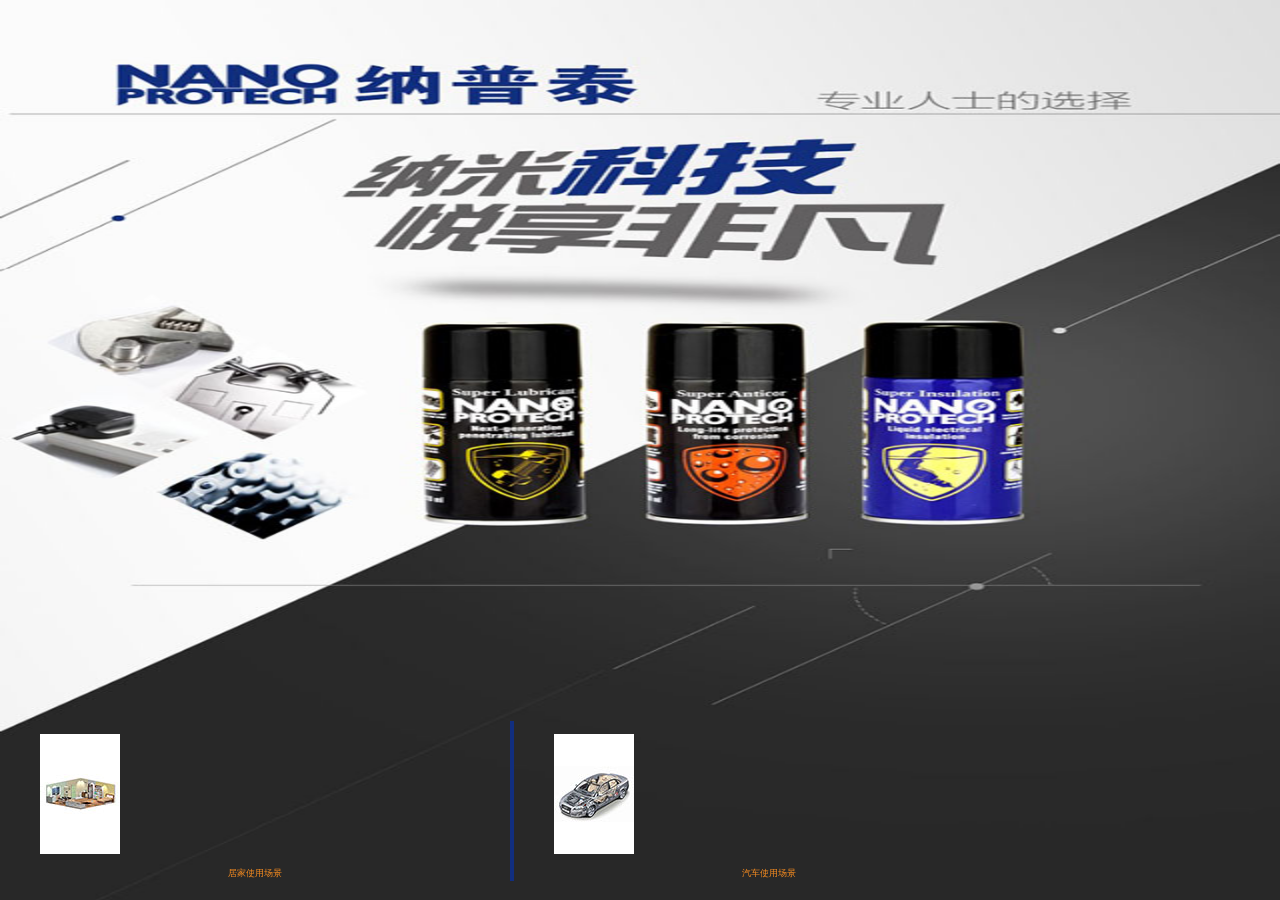
==== src/index.html @ c57d1212 "init home" ====
<!DOCTYPE html PUBLIC "-//W3C//DTD XHTML 1.0 Transitional//EN"
        "http://www.w3.org/TR/xhtml1/DTD/xhtml1-transitional.dtd">
<html xmlns="http://www.w3.org/1999/xhtml">
<head>
    <title>倩碧真男人特供</title>
    <meta http-equiv="Content-Type" content="text/html; charset=utf-8"/>
    <meta content="width=device-width, initial-scale=1.0, maximum-scale=1.0, user-scalable=0" name="viewport"/>
    <meta content="telephone=no" name="format-detection"/>
    <meta content="yes" name="apple-mobile-web-app-capable"/>
    <meta content="black" name="apple-mobile-web-app-status-bar-style"/>

    <link rel="stylesheet" type="text/css" href="css/app-0.0.1.css">
    <link rel="stylesheet" type="text/css" href="css/jquery.mobile-1.4.4.min.css">

    <script src="js/jquery-1.11.1.min.js" type="text/javascript"></script>
    <script src="js/jquery.mobile-1.4.4.min.js" type="text/javascript"></script>

    <script src="js/app.config.js"></script>
    <script src="js/app.js"></script>

    <script type="text/javascript">
        $(window).ready(function () {

        });
    </script>
</head>
<body>

<div id="page" data-role="page" class="home" data-theme="d">
    <div data-role="content" data-theme="d">
        <div id="center" class="center"></div>
    </div>
    <div id="footer" data-role="footer" class="footer home-footer" data-position="fixed" >
        <div class="home-bottom" align="center">
            <table class="home-table" align="center">
                <tr>
                    <td class="home-table-left">
                        <div class="ui-enter-house" align="center"></div>
                    </td>
                    <td class="home-table-right">
                        <div class="ui-enter-car" align="center"></div>
                    </td>
                </tr>
                <tr>
                    <td class="home-table-left">
                        <a class="ui-link-enter-house" align="center">居家使用场景</a>
                    </td>
                    <td class="home-table-right">
                        <a class="ui-link-enter-car" align="center">汽车使用场景</a>
                    </td>
                </tr>
            </table>
        </div>
    </div>
</div>

</body>
</html>
---- src/css/app-0.0.1.css ----
body, h1, h2, h3, h4, h5, h6, hr, p, dl, dt, dd, ul, ol, li, form, button, input, textarea, table, tbody, th, tr, td {
    margin: 0;
    border: 0;
    padding: 0
}

body, html, form {
    margin: 0;
    padding: 0;
    color: #FFFFFF;
    background-color: #000000;
    max-width: 1024px;
    height: 100%;
    -webkit-text-size-adjust: none;
}
a, a:link, a:visited, a:hover, a:active {
    cursor: pointer;
    text-decoration: none;
    color: #FFFFFF;
}
img {
    border: 0;
    max-width: 100%;
}

.home {
    background: url('../images/home.jpg') no-repeat!important;
    background-position: center!important;
    background-size: 100% 100%!important;
    -webkit-background-size: 100% 100% !important;
    -moz-background-size: 100% 100%!important;
    -o-background-size: 100% 100%!important;
    width: 100%!important;
    padding-left: 0!important;
    padding-right: 0!important;
    /*background-color: #000000!important;*/
    /*height: auto;*/
    /*padding-bottom: 60px;*/
}
.home-footer {
    position: absolute;
    bottom: 0;
    height: 180px!important;
    width: 100%!important;
    max-width: 1024px;
    color: #FFFFFF;
    background-color: none!important;
    padding-bottom: 0px!important;
    border: 0!important;
}
.home-bottom {
    position: relative;
    height: 160px;
    width: 100%;
}
.home-table {
    height: 160px;
    width: 100%;
    border-spacing :0!important;
}
.home-table-left {
    border-right: 2px solid;
    border-color: rgb(17, 46, 127) ;
    vertical-align:middle;
    text-align: center;
}
.home-table-right {
    border-left: 2px solid;
    border-color: rgb(17, 46, 127) ;
    vertical-align:middle;
    text-align: center;
}

.ui-enter-house {
    background: url('../images/house_80.jpg') no-repeat!important;
    background-position: center!important;
    background-size: 100% 100%!important;
    -webkit-background-size: 100% 100% !important;
    -moz-background-size: 100% 100%!important;
    -o-background-size: 100% 100%!important;
    width: 80px;
    height: 120px;
    margin-left: 40px;
    padding-left: 0!important;
    padding-right: 0!important;
}
.ui-enter-car {
    background: url('../images/car_80.jpg') no-repeat!important;
    background-position: center!important;
    background-size: 100% 100%!important;
    -webkit-background-size: 100% 100% !important;
    -moz-background-size: 100% 100%!important;
    -o-background-size: 100% 100%!important;
    width: 80px;
    height: 120px;
    margin-left: 40px;
    padding-left: 0!important;
    padding-right: 0!important;
}
.ui-link-enter-house {
    margin: 0 auto;
    padding-top: 5px;
    font-size: 9px;
    color: rgb(243, 138, 31);
}
.ui-link-enter-car {
    margin: 0 auto;
    padding-top: 5px;
    font-size: 9px;
    color: rgb(243, 138, 31);
}
a:link {
    color: rgb(243, 138, 31);
}
a:visited {
    color: rgb(17, 46, 127)!important;
}
/*.ui-button-border-custom {*/
    /*position: relative;*/
    /*align: center;*/
    /*border: 3px solid;*/
    /*-moz-border-radius: 10px;      *//* Gecko browsers */
    /*-webkit-border-radius: 10px;   *//* Webkit browsers */
    /*border-radius:10px;            *//* W3C syntax */
    /*height: 25px;*/
    /*border-color: #FFFFFF;*/
    /*margin: 0 auto;*/
    /*padding-top: 5px;*/
    /*color: #FFFFFF;*/
    /*font-family: fzhs;*/
    /*font-size: 12pt;*/
    /*text-align: center;*/
    /*vertical-align: middle;*/
/*}*/
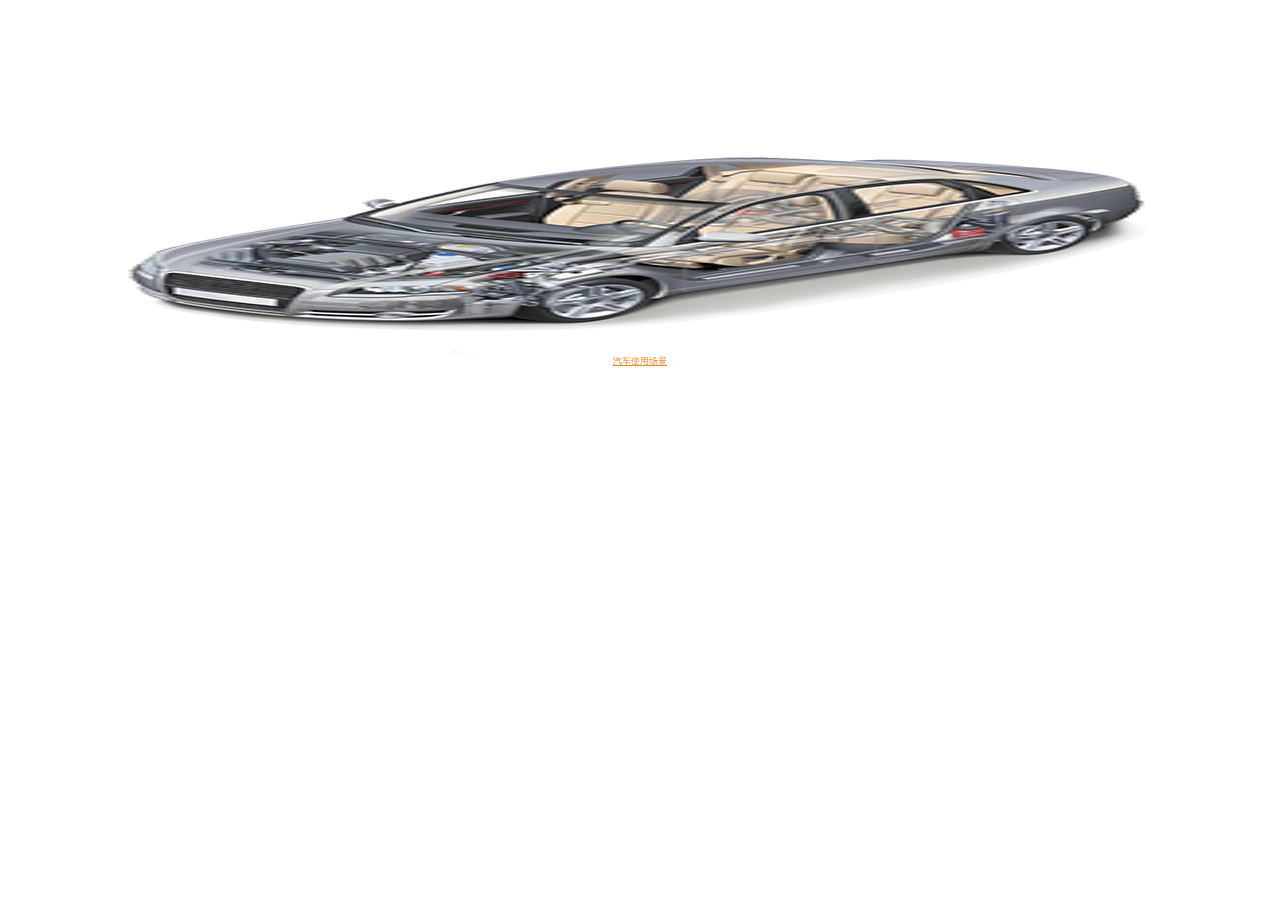
==== commit 68eb8879: "pictures" ====
--- a/src/index.html
+++ b/src/index.html
@@ -2,7 +2,7 @@
         "http://www.w3.org/TR/xhtml1/DTD/xhtml1-transitional.dtd">
 <html xmlns="http://www.w3.org/1999/xhtml">
 <head>
-    <title>倩碧真男人特供</title>
+    <title>NANO PROTECH</title>
     <meta http-equiv="Content-Type" content="text/html; charset=utf-8"/>
     <meta content="width=device-width, initial-scale=1.0, maximum-scale=1.0, user-scalable=0" name="viewport"/>
     <meta content="telephone=no" name="format-detection"/>
@@ -20,36 +20,47 @@
 
     <script type="text/javascript">
         $(window).ready(function () {
-
+            var enterCar = function() {
+                window.location.href = "car.html";
+            };
+            $("#enter-car-image").bind("click", enterCar);
+            $("#enter-car-link").bind("click", enterCar);
         });
     </script>
 </head>
 <body>
 
-<div id="page" data-role="page" class="home" data-theme="d">
+<div id="page" data-role="page" class="page-home" data-theme="d">
     <div data-role="content" data-theme="d">
-        <div id="center" class="center"></div>
+        <div id="center" class="center">
+            <table class="home-table" align="center">
+                <tr>
+                    <td class="home-table-upper">
+                        <a id="enter-car-image" href="#"><div class="ui-enter-car" align="center"></div></a>
+                    </td>
+                </tr>
+                <tr>
+                    <td class="home-table-upper">
+                        <a id="enter-car-link" class="ui-link-enter-car" href="#" align="center">汽车使用场景</a>
+                    </td>
+                </tr>
+                <!--<tr>-->
+                <!--<td class="home-table-lower">-->
+                <!--<a class="ui-link-enter-house" href="house.html" align="center">居家使用场景</a>-->
+                <!--</td>-->
+                <!--</tr>-->
+                <!--<tr>-->
+
+                <!--<td class="home-table-lower">-->
+                <!--<div class="ui-enter-house" align="center"></div>-->
+                <!--</td>-->
+                <!--</tr>-->
+            </table>
+        </div>
     </div>
     <div id="footer" data-role="footer" class="footer home-footer" data-position="fixed" >
         <div class="home-bottom" align="center">
-            <table class="home-table" align="center">
-                <tr>
-                    <td class="home-table-left">
-                        <div class="ui-enter-house" align="center"></div>
-                    </td>
-                    <td class="home-table-right">
-                        <div class="ui-enter-car" align="center"></div>
-                    </td>
-                </tr>
-                <tr>
-                    <td class="home-table-left">
-                        <a class="ui-link-enter-house" align="center">居家使用场景</a>
-                    </td>
-                    <td class="home-table-right">
-                        <a class="ui-link-enter-car" align="center">汽车使用场景</a>
-                    </td>
-                </tr>
-            </table>
+
         </div>
     </div>
 </div>
--- a/src/css/app-0.0.1.css
+++ b/src/css/app-0.0.1.css
@@ -8,31 +8,44 @@
     margin: 0;
     padding: 0;
     color: #FFFFFF;
-    background-color: #000000;
+    background-color: #FFFFFF;
     max-width: 1024px;
     height: 100%;
     -webkit-text-size-adjust: none;
 }
-a, a:link, a:visited, a:hover, a:active {
+a:link {
     cursor: pointer;
-    text-decoration: none;
-    color: #FFFFFF;
-}
+    color: rgb(243, 138, 31);
+}
+/*a:visited, a:hover, a:active {*/
+    /*cursor: pointer;*/
+    /*color: rgb(17, 46, 127)!important;*/
+/*}*/
 img {
     border: 0;
     max-width: 100%;
 }
 
-.home {
-    background: url('../images/home.jpg') no-repeat!important;
-    background-position: center!important;
-    background-size: 100% 100%!important;
-    -webkit-background-size: 100% 100% !important;
-    -moz-background-size: 100% 100%!important;
-    -o-background-size: 100% 100%!important;
-    width: 100%!important;
-    padding-left: 0!important;
-    padding-right: 0!important;
+.ui-header-custom {
+    text-align: right;
+    padding-top: 0.5em;
+    padding-right: 1em;
+}
+.ui-content-custom {
+    padding: 0!important;
+    min-height: 300px;
+}
+.page-home {
+    /*background: url('../images/home.jpg') no-repeat;*/
+    /*background-position: center!important;*/
+    /*background-size: 100% 100%!important;*/
+    /*-webkit-background-size: 100% 100% !important;*/
+    /*-moz-background-size: 100% 100%!important;*/
+    /*-o-background-size: 100% 100%!important;*/
+    width: 100%!important;
+    padding-left: 0!important;
+    padding-right: 0!important;
+    color: #FFFFFF;
     /*background-color: #000000!important;*/
     /*height: auto;*/
     /*padding-bottom: 60px;*/
@@ -54,19 +67,20 @@
     width: 100%;
 }
 .home-table {
+    margin-top: 100px;
     height: 160px;
     width: 100%;
     border-spacing :0!important;
 }
-.home-table-left {
-    border-right: 2px solid;
-    border-color: rgb(17, 46, 127) ;
+.home-table-lower {
+    /*border-right: 2px solid;*/
+    /*border-color: rgb(17, 46, 127) ;*/
     vertical-align:middle;
     text-align: center;
 }
-.home-table-right {
-    border-left: 2px solid;
-    border-color: rgb(17, 46, 127) ;
+.home-table-upper {
+    /*border-left: 2px solid;*/
+    /*border-color: rgb(17, 46, 127) ;*/
     vertical-align:middle;
     text-align: center;
 }
@@ -85,17 +99,23 @@
     padding-right: 0!important;
 }
 .ui-enter-car {
-    background: url('../images/car_80.jpg') no-repeat!important;
-    background-position: center!important;
-    background-size: 100% 100%!important;
-    -webkit-background-size: 100% 100% !important;
-    -moz-background-size: 100% 100%!important;
-    -o-background-size: 100% 100%!important;
-    width: 80px;
-    height: 120px;
-    margin-left: 40px;
-    padding-left: 0!important;
-    padding-right: 0!important;
+    background: url('../images/car_320.png') no-repeat;
+    background-position: center;
+    background-size: 100% 100%;
+    -webkit-background-size: 100% 100%;
+    -moz-background-size: 100% 100%;
+    -o-background-size: 100% 100%;
+    width: 100%;
+    min-height: 240px;
+    margin: 0 auto;
+    padding-left: 0!important;
+    padding-right: 0!important;
+}
+.ui-link-back-home {
+    position: relative;
+    /*float: right;*/
+    padding-top: 10px;
+    right: 2em;
 }
 .ui-link-enter-house {
     margin: 0 auto;
@@ -109,11 +129,36 @@
     font-size: 9px;
     color: rgb(243, 138, 31);
 }
-a:link {
-    color: rgb(243, 138, 31);
-}
-a:visited {
-    color: rgb(17, 46, 127)!important;
+
+.page-car {
+    /*background: url('../images/car.jpg') no-repeat!important;*/
+    /*background-position: center!important;*/
+    /*background-size: 100% 100%!important;*/
+    /*-webkit-background-size: 100% 100% !important;*/
+    /*-moz-background-size: 100% 100%!important;*/
+    /*-o-background-size: 100% 100%!important;*/
+    width: 100%!important;
+    height: auto;
+    padding-left: 0!important;
+    padding-right: 0!important;
+    /*background-color: #000000!important;*/
+    /*height: auto;*/
+    /*padding-bottom: 60px;*/
+}
+.page-house {
+    background: url('../images/house.jpg') no-repeat!important;
+    background-position: center!important;
+    background-size: 100% 100%!important;
+    -webkit-background-size: 100% 100% !important;
+    -moz-background-size: 100% 100%!important;
+    -o-background-size: 100% 100%!important;
+    width: 100%!important;
+    height: auto;
+    padding-left: 0!important;
+    padding-right: 0!important;
+    /*background-color: #000000!important;*/
+    /*height: auto;*/
+    /*padding-bottom: 60px;*/
 }
 /*.ui-button-border-custom {*/
     /*position: relative;*/
@@ -132,3 +177,68 @@
     /*text-align: center;*/
     /*vertical-align: middle;*/
 /*}*/
+
+.car-footer {
+    position: absolute;
+    bottom: 0;
+    height: 192px!important;
+    width: 100%!important;
+    max-width: 1024px;
+    color: #FFFFFF;
+    background-color: none!important;
+    padding-bottom: 0px!important;
+    border: 0!important;
+}
+.car-bottom {
+    position: relative;
+    height: 192px;
+    width: 100%;
+}
+.ui-car-background {
+    background: url('../images/car_320.png') no-repeat!important;
+    background-position: center!important;
+    background-size: 100% 100%!important;
+    -webkit-background-size: 100% 100% !important;
+    -moz-background-size: 100% 100%!important;
+    -o-background-size: 100% 100%!important;
+    height: 240px;
+}
+.ui-car-icon-common {
+    width: 32px;
+    height: 32px;
+    margin-left: 0.2em;
+    margin-top: 3px;
+    margin-bottom: 3px;
+    border: 2px solid;
+    border-color: #FFFFFF;
+}
+.ui-car-icon-active {
+    background-color: #282828;
+    border: 2px solid;
+    border-color: #A5A5A5;
+}
+.ui-car-icon-yellow {
+    background: url('../images/rh.png') no-repeat!important;
+    background-position: center!important;
+    background-size: 100% 100%!important;
+    -webkit-background-size: 100% 100% !important;
+    -moz-background-size: 100% 100%!important;
+    -o-background-size: 100% 100%!important;
+
+}
+.ui-car-icon-red {
+    background: url('../images/kx.png') no-repeat!important;
+    background-position: center!important;
+    background-size: 100% 100%!important;
+    -webkit-background-size: 100% 100% !important;
+    -moz-background-size: 100% 100%!important;
+    -o-background-size: 100% 100%!important;
+}
+.ui-car-icon-blue {
+    background: url('../images/jy.png') no-repeat!important;
+    background-position: center!important;
+    background-size: 100% 100%!important;
+    -webkit-background-size: 100% 100% !important;
+    -moz-background-size: 100% 100%!important;
+    -o-background-size: 100% 100%!important;
+}